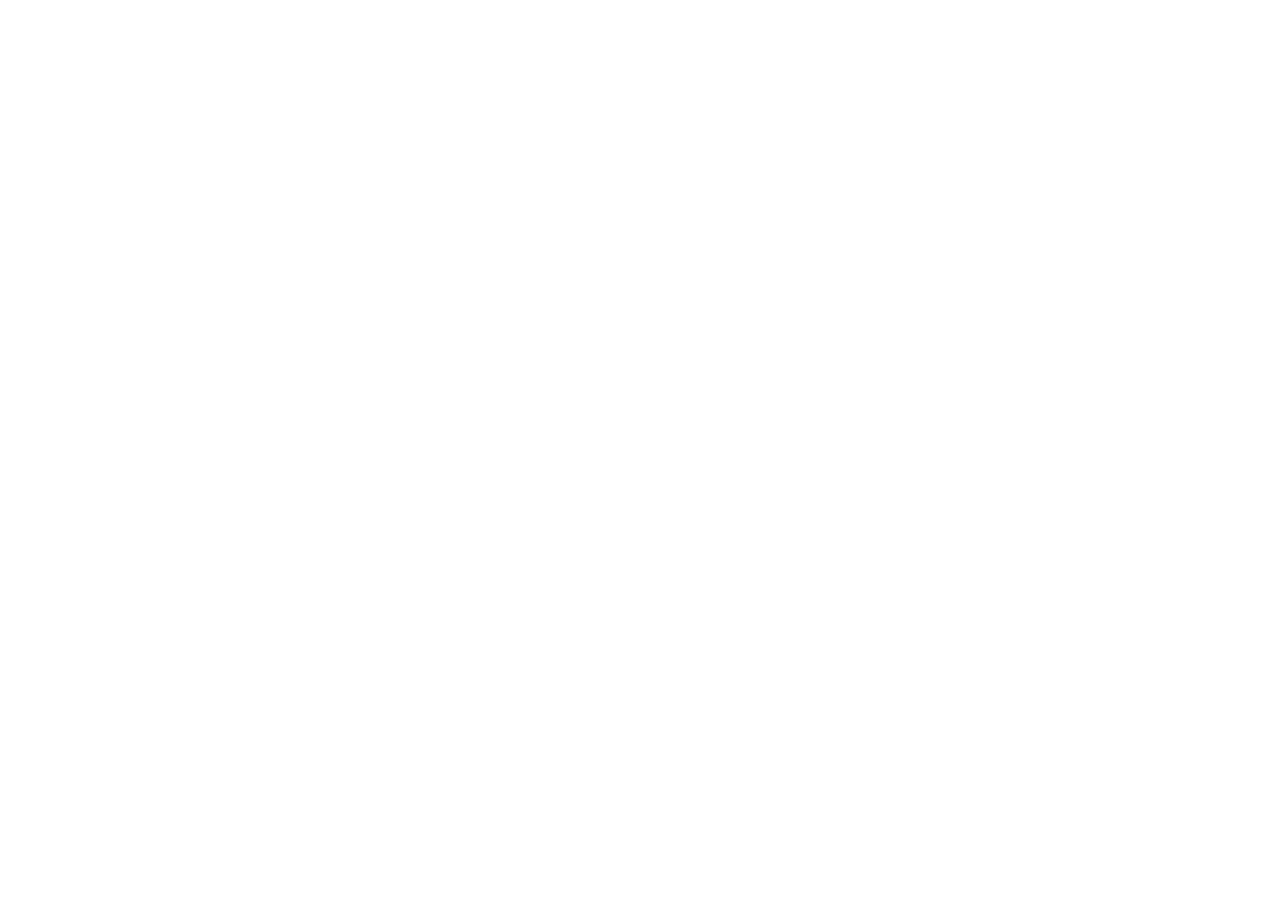
==== Al-kheerow ,Arvin, Neveen & revan/index.html @ c2d4592a "creating project files" ====
<!DOCTYPE html>
<html lang="en">
<head>
    <meta charset="UTF-8">
    <meta name="viewport" content="width=device-width, initial-scale=1.0">
    <title>E-Wallet</title>
    <link rel="stylesheet" href="https://stackpath.bootstrapcdn.com/bootstrap/4.3.1/css/bootstrap.min.css" integrity="sha384-ggOyR0iXCbMQv3Xipma34MD+dH/1fQ784/j6cY/iJTQUOhcWr7x9JvoRxT2MZw1T" crossorigin="anonymous">
    <link rel="stylesheet" href="style.css"/>
</head>

<body>




    
    <script src="index.js"></script>
 
</body>
</html>
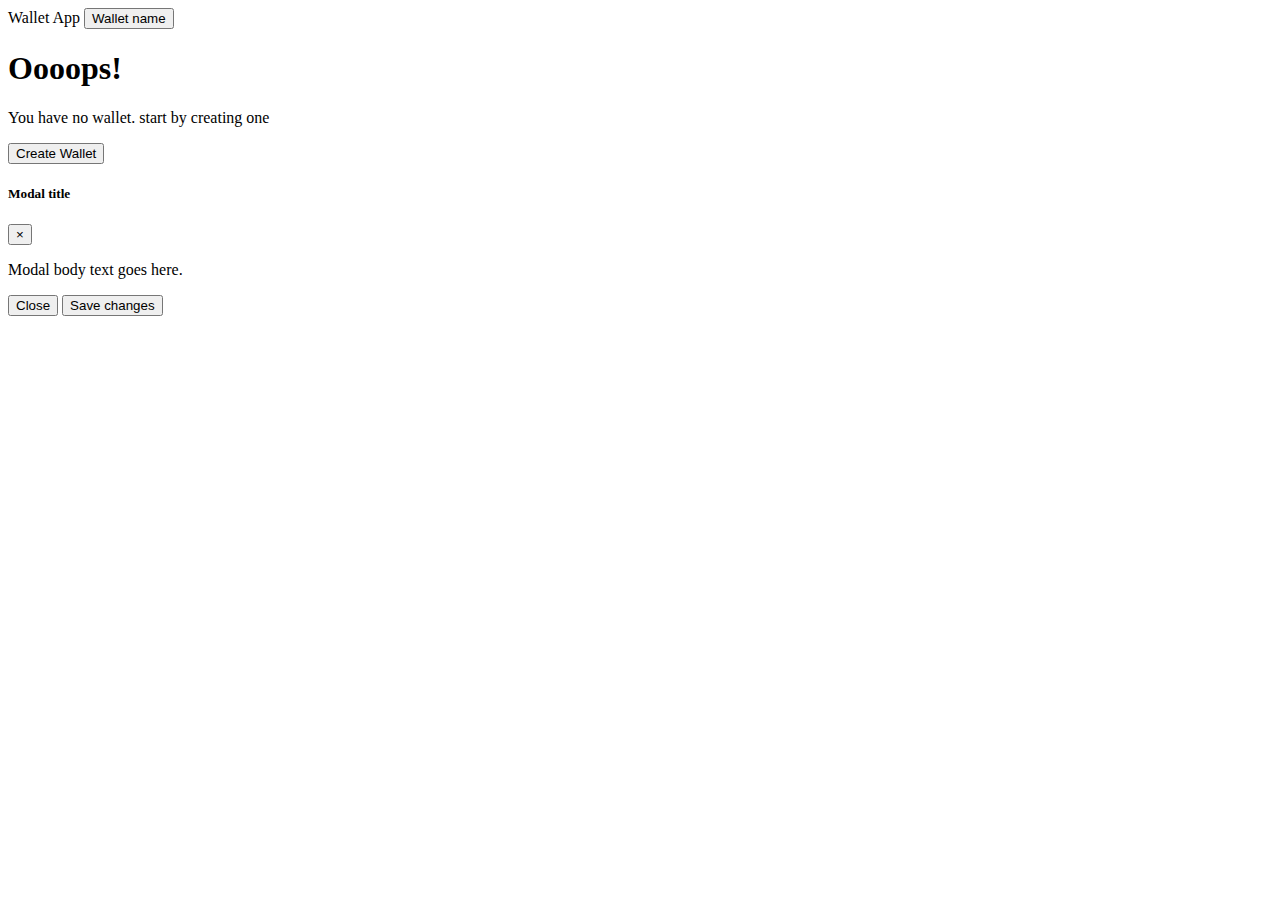
==== commit 84f7bede: "connecting the js" ====
--- a/Al-kheerow ,Arvin, Neveen & revan/index.html
+++ b/Al-kheerow ,Arvin, Neveen & revan/index.html
@@ -3,18 +3,54 @@
 <head>
     <meta charset="UTF-8">
     <meta name="viewport" content="width=device-width, initial-scale=1.0">
-    <title>E-Wallet</title>
-    <link rel="stylesheet" href="https://stackpath.bootstrapcdn.com/bootstrap/4.3.1/css/bootstrap.min.css" integrity="sha384-ggOyR0iXCbMQv3Xipma34MD+dH/1fQ784/j6cY/iJTQUOhcWr7x9JvoRxT2MZw1T" crossorigin="anonymous">
-    <link rel="stylesheet" href="style.css"/>
-</head>
+        <title>Wallet App</title>
+        <link rel="stylesheet" href="style.css">
+         <link rel="stylesheet" href="https://stackpath.bootstrapcdn.com/bootstrap/4.5.0/css/bootstrap.min.css" integrity="sha384-9aIt2nRpC12Uk9gS9baDl411NQApFmC26EwAOH8WgZl5MYYxFfc+NcPb1dKGj7Sk" crossorigin="anonymous">
+         <link href="https://fonts.googleapis.com/css2?family=Sriracha&display=swap" rel="stylesheet">
 
-<body>
+        </head>
+    <body>
+        <nav class="navbar navbar-dark bg-dark">
+            <span class="navbar-brand mb-0 h1" id="navhead">Wallet App</span>
+            <button type="button" class="btn btn-secondary">Wallet name</button>
+          </nav>
+        <div class="container h100">
+            <div class="headerText text-center">
+                <!--  img -->
+            <h1 data-aos="fade-up" data-aos-duration="1000" data-aos-delay="0"class="display-4">Oooops!</h1>
+            <p data-aos="fade-up" data-aos-duration="1000" data-aos-delay="0"class="lead">You have no wallet. start by creating one</p>
+            <button type="button" class="btn btn-secondary"data-aos="fade-up" data-aos-duration="1000" data-aos-delay="0">Create Wallet</button>
+        </div>
+        </div>
+
+           
+       <div class="modal" tabindex="-1" role="dialog">
+  <div class="modal-dialog">
+    <div class="modal-content">
+      <div class="modal-header">
+        <h5 class="modal-title">Modal title</h5>
+        <button type="button" class="close" data-dismiss="modal" aria-label="Close">
+          <span aria-hidden="true">&times;</span>
+        </button>
+      </div>
+      <div class="modal-body">
+        <p>Modal body text goes here.</p>
+      </div>
+      <div class="modal-footer">
+        <button type="button" class="btn btn-secondary" data-dismiss="modal">Close</button>
+        <button type="button" class="btn btn-primary">Save changes</button>
+      </div>
+    </div>
+  </div>
+</div>
+        
 
 
 
 
-    
+        <script src="https://code.jquery.com/jquery-3.5.1.slim.min.js" integrity="sha384-DfXdz2htPH0lsSSs5nCTpuj/zy4C+OGpamoFVy38MVBnE+IbbVYUew+OrCXaRkfj" crossorigin="anonymous"></script>
+<script src="https://cdn.jsdelivr.net/npm/popper.js@1.16.0/dist/umd/popper.min.js" integrity="sha384-Q6E9RHvbIyZFJoft+2mJbHaEWldlvI9IOYy5n3zV9zzTtmI3UksdQRVvoxMfooAo" crossorigin="anonymous"></script>
+<script src="https://stackpath.bootstrapcdn.com/bootstrap/4.5.0/js/bootstrap.min.js" integrity="sha384-OgVRvuATP1z7JjHLkuOU7Xw704+h835Lr+6QL9UvYjZE3Ipu6Tp75j7Bh/kR0JKI" crossorigin="anonymous"></script>
     <script src="index.js"></script>
- 
 </body>
-</html>+</html> 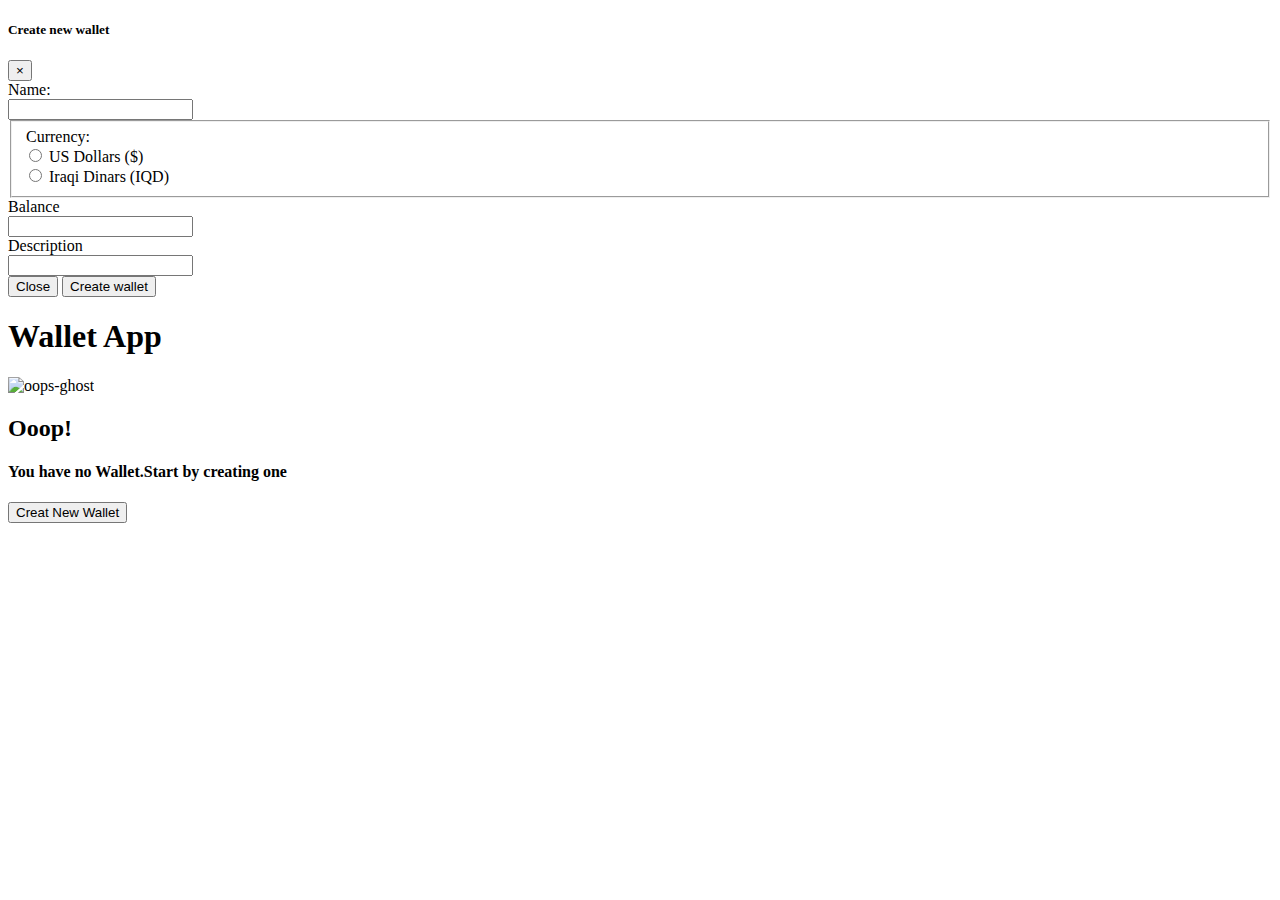
==== commit fa1bdd57: "Merge branch 'master' of https://github.com/ahmed-alkheerow/iq-bootcamp-wallet-project-students" ====
--- a/Al-kheerow ,Arvin, Neveen & revan/index.html
+++ b/Al-kheerow ,Arvin, Neveen & revan/index.html
@@ -1,56 +1,161 @@
 <!DOCTYPE html>
 <html lang="en">
-<head>
-    <meta charset="UTF-8">
-    <meta name="viewport" content="width=device-width, initial-scale=1.0">
-        <title>Wallet App</title>
-        <link rel="stylesheet" href="style.css">
-         <link rel="stylesheet" href="https://stackpath.bootstrapcdn.com/bootstrap/4.5.0/css/bootstrap.min.css" integrity="sha384-9aIt2nRpC12Uk9gS9baDl411NQApFmC26EwAOH8WgZl5MYYxFfc+NcPb1dKGj7Sk" crossorigin="anonymous">
-         <link href="https://fonts.googleapis.com/css2?family=Sriracha&display=swap" rel="stylesheet">
-
-        </head>
-    <body>
-        <nav class="navbar navbar-dark bg-dark">
-            <span class="navbar-brand mb-0 h1" id="navhead">Wallet App</span>
-            <button type="button" class="btn btn-secondary">Wallet name</button>
-          </nav>
-        <div class="container h100">
-            <div class="headerText text-center">
-                <!--  img -->
-            <h1 data-aos="fade-up" data-aos-duration="1000" data-aos-delay="0"class="display-4">Oooops!</h1>
-            <p data-aos="fade-up" data-aos-duration="1000" data-aos-delay="0"class="lead">You have no wallet. start by creating one</p>
-            <button type="button" class="btn btn-secondary"data-aos="fade-up" data-aos-duration="1000" data-aos-delay="0">Create Wallet</button>
+  <head>
+    <meta charset="UTF-8" />
+    <meta name="viewport" content="width=device-width, initial-scale=1.0" />
+    <title>Wallet App</title>
+    <link rel="stylesheet" href="style.css" />
+    <link
+      rel="stylesheet"
+      href="https://stackpath.bootstrapcdn.com/bootstrap/4.5.0/css/bootstrap.min.css"
+      integrity="sha384-9aIt2nRpC12Uk9gS9baDl411NQApFmC26EwAOH8WgZl5MYYxFfc+NcPb1dKGj7Sk"
+      crossorigin="anonymous"
+    />
+    <link
+      href="https://fonts.googleapis.com/css2?family=Sriracha&display=swap"
+      rel="stylesheet"
+    />
+    <script
+      src="https://code.jquery.com/jquery-3.5.1.slim.min.js"
+      integrity="sha384-DfXdz2htPH0lsSSs5nCTpuj/zy4C+OGpamoFVy38MVBnE+IbbVYUew+OrCXaRkfj"
+      crossorigin="anonymous"
+    ></script>
+    <script
+      src="https://cdn.jsdelivr.net/npm/popper.js@1.16.0/dist/umd/popper.min.js"
+      integrity="sha384-Q6E9RHvbIyZFJoft+2mJbHaEWldlvI9IOYy5n3zV9zzTtmI3UksdQRVvoxMfooAo"
+      crossorigin="anonymous"
+    ></script>
+    <script
+      src="https://stackpath.bootstrapcdn.com/bootstrap/4.5.0/js/bootstrap.min.js"
+      integrity="sha384-OgVRvuATP1z7JjHLkuOU7Xw704+h835Lr+6QL9UvYjZE3Ipu6Tp75j7Bh/kR0JKI"
+      crossorigin="anonymous"
+    ></script>
+  </head>
+  <body>
+    <!-- Modal -->
+    <div
+      class="modal fade"
+      id="addData"
+      tabindex="-1"
+      role="dialog"
+      aria-labelledby="exampleModalCenterTitle"
+      aria-hidden="true"
+    >
+      <div class="modal-dialog modal-dialog-centered" role="document">
+        <div class="modal-content">
+          <div class="modal-header">
+            <h5 class="modal-title" id="exampleModalLongTitle">
+              Create new wallet
+            </h5>
+            <button
+              type="button"
+              class="close"
+              data-dismiss="modal"
+              aria-label="Close"
+            >
+              <span aria-hidden="true">&times;</span>
+            </button>
+          </div>
+          <div class="modal-body">
+            <form>
+              <div class="form-group row">
+                <label for="inputName" class="col-sm-2 col-form-label"
+                  >Name:</label
+                >
+                <div class="col-sm-10">
+                  <input type="text" class="form-control" id="inputName" />
+                </div>
+              </div>
+              <fieldset class="form-group">
+                <div class="row">
+                  <legend class="col-form-label col-sm-2 pt-0">
+                    Currency:
+                  </legend>
+                  <div class="col-sm-10">
+                    <div class="form-check">
+                      <input
+                        class="form-check-input"
+                        type="radio"
+                        name="gridRadios"
+                        id="gridRadios1"
+                        value="option1"
+                      />
+                      <label class="form-check-label" for="gridRadios1">
+                        US Dollars ($)
+                      </label>
+                    </div>
+                    <div class="form-check">
+                      <input
+                        class="form-check-input"
+                        type="radio"
+                        name="gridRadios"
+                        id="gridRadios2"
+                        value="option2"
+                      />
+                      <label class="form-check-label" for="gridRadios2">
+                        Iraqi Dinars (IQD)
+                      </label>
+                    </div>
+                  </div>
+                </div>
+              </fieldset>
+              <div class="form-group row">
+                <label for="inputBalance" class="col-sm-2 col-form-label"
+                  >Balance</label
+                >
+                <div class="col-sm-10">
+                  <input type="number" class="form-control" id="inputBalance" />
+                </div>
+              </div>
+              <div class="form-group row">
+                <label for="inputDescription" class="col-sm-2 col-form-label"
+                  >Description</label
+                >
+                <div class="col-sm-10">
+                  <input
+                    type="text"
+                    class="form-control"
+                    id="inputDescription"
+                  />
+                </div>
+              </div>
+            </form>
+          </div>
+          <div class="modal-footer">
+            <button
+              type="button"
+              class="btn btn-secondary"
+              data-dismiss="modal"
+            >
+              Close
+            </button>
+            <button type="button" class="btn btn-primary">Create wallet</button>
+          </div>
         </div>
-        </div>
-
-           
-       <div class="modal" tabindex="-1" role="dialog">
-  <div class="modal-dialog">
-    <div class="modal-content">
-      <div class="modal-header">
-        <h5 class="modal-title">Modal title</h5>
-        <button type="button" class="close" data-dismiss="modal" aria-label="Close">
-          <span aria-hidden="true">&times;</span>
-        </button>
-      </div>
-      <div class="modal-body">
-        <p>Modal body text goes here.</p>
-      </div>
-      <div class="modal-footer">
-        <button type="button" class="btn btn-secondary" data-dismiss="modal">Close</button>
-        <button type="button" class="btn btn-primary">Save changes</button>
       </div>
     </div>
-  </div>
-</div>
-        
+    <header>
+      <nav class="navbar navbar-dark bg-dark">
+        <h1 class="text-white">Wallet App</h1>
+      </nav>
+    </header>
+    <div
+      class="container d-flex justify-content-center flex-column align-items-center"
+    >
+      <img class="mt-5" src="Ghost1.jpg" alt="oops-ghost" width="250px" />
+      <h2 class="mt-5">Ooop!</h2>
+      <h4 class="mt-3">
+        You have no Wallet.Start by creating one
+      </h4>
+      <button
+        class="btn btn-primary mt-3"
+        data-toggle="modal"
+        data-target="#addData"
+      >
+        Creat New Wallet
+      </button>
+    </div>
 
-
-
-
-        <script src="https://code.jquery.com/jquery-3.5.1.slim.min.js" integrity="sha384-DfXdz2htPH0lsSSs5nCTpuj/zy4C+OGpamoFVy38MVBnE+IbbVYUew+OrCXaRkfj" crossorigin="anonymous"></script>
-<script src="https://cdn.jsdelivr.net/npm/popper.js@1.16.0/dist/umd/popper.min.js" integrity="sha384-Q6E9RHvbIyZFJoft+2mJbHaEWldlvI9IOYy5n3zV9zzTtmI3UksdQRVvoxMfooAo" crossorigin="anonymous"></script>
-<script src="https://stackpath.bootstrapcdn.com/bootstrap/4.5.0/js/bootstrap.min.js" integrity="sha384-OgVRvuATP1z7JjHLkuOU7Xw704+h835Lr+6QL9UvYjZE3Ipu6Tp75j7Bh/kR0JKI" crossorigin="anonymous"></script>
     <script src="index.js"></script>
-</body>
-</html> +  </body>
+</html>
